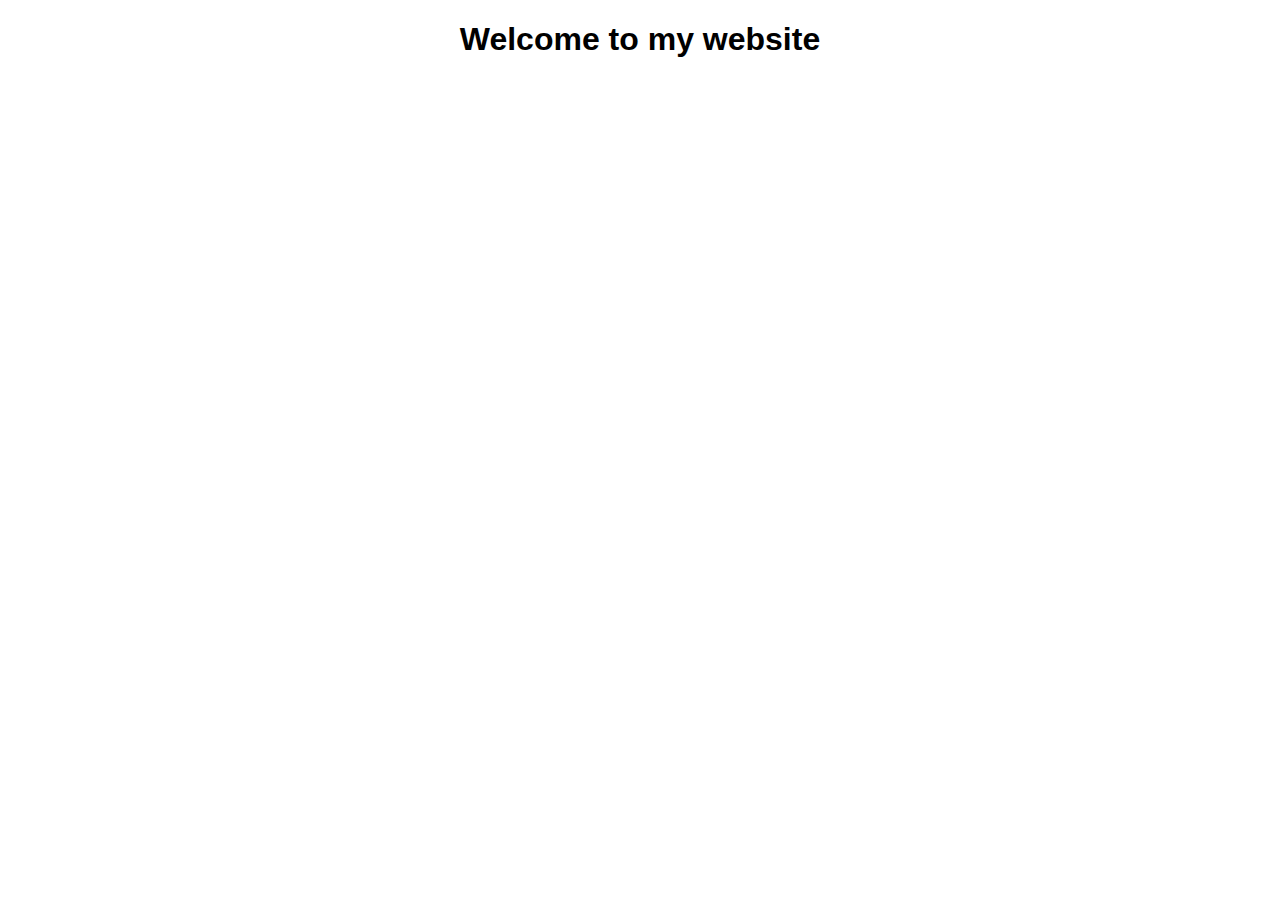
==== lectures/htmlcss/index.html @ 359d89eb "body css" ====
<!DOCTYPE html>
<html lang="en">
  <head>
    <meta charset="UTF-8" />
    <meta name="viewport" content="width=device-width, initial-scale=1.0" />
    <title>My Website</title>
    <link rel="stylesheet" href="style.css" />
    <script src="main.js"></script>
  </head>
  <body>
    <header>
      <h1>Welcome to my website</h1>
    </header>
  </body>
</html>
---- lectures/htmlcss/style.css ----
body {
    font-family: Arial, Helvetica, sans-serif;
    margin: 0;
    padding: 0;
    text-align: center;
}
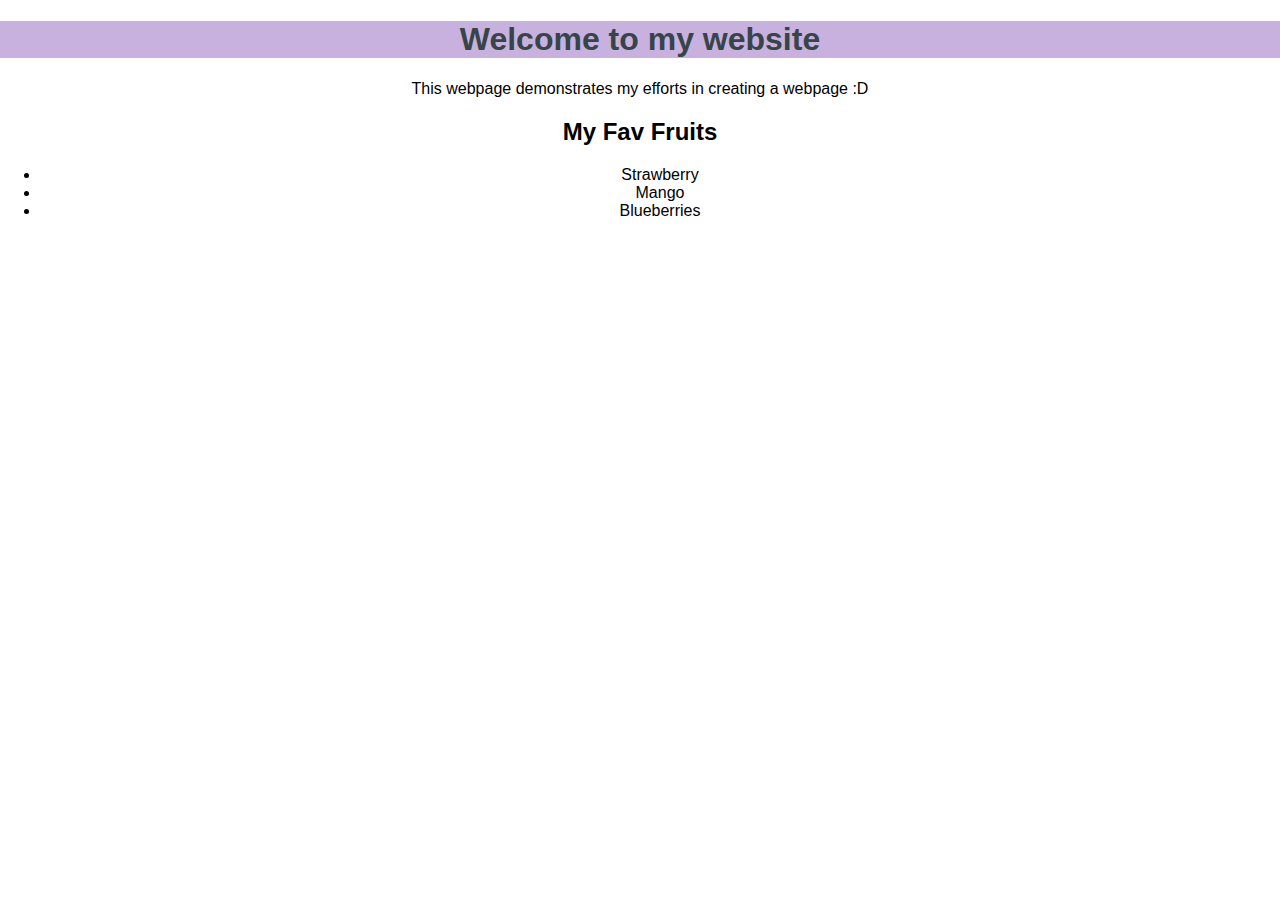
==== commit 2b3d3a4b: "added main n first sect" ====
--- a/lectures/htmlcss/index.html
+++ b/lectures/htmlcss/index.html
@@ -11,5 +11,16 @@
     <header>
       <h1>Welcome to my website</h1>
     </header>
+    <main>
+      <p>This webpage demonstrates my efforts in creating a webpage :D</p>
+    </main>
+    <section>
+      <h2> My Fav Fruits</h2>
+     <ul>
+      <li>Strawberry</li>
+      <li>Mango</li>
+      <li>Blueberries</li>
+     </ul>
+    </section>
   </body>
 </html>
--- a/lectures/htmlcss/style.css
+++ b/lectures/htmlcss/style.css
@@ -3,4 +3,10 @@
     margin: 0;
     padding: 0;
     text-align: center;
+}
+
+header {
+    background-color: rgba(181, 150, 211, 0.747);
+    color: rgb(54, 69, 71);
+    padding: 10p 0;
 }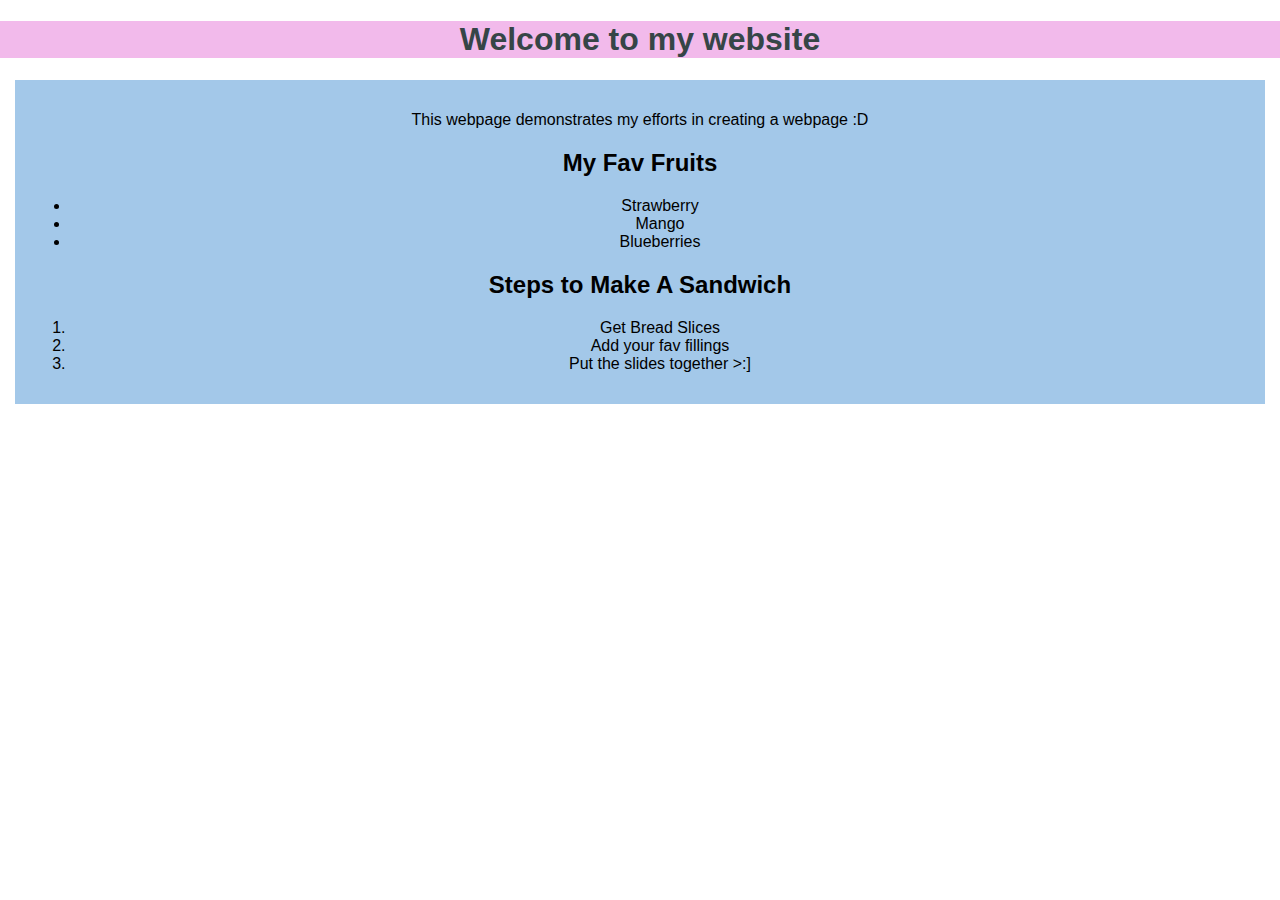
==== commit e9f1256c: "main style n ol" ====
--- a/lectures/htmlcss/index.html
+++ b/lectures/htmlcss/index.html
@@ -1,26 +1,39 @@
 <!DOCTYPE html>
 <html lang="en">
-  <head>
-    <meta charset="UTF-8" />
-    <meta name="viewport" content="width=device-width, initial-scale=1.0" />
-    <title>My Website</title>
-    <link rel="stylesheet" href="style.css" />
-    <script src="main.js"></script>
-  </head>
-  <body>
-    <header>
-      <h1>Welcome to my website</h1>
-    </header>
-    <main>
-      <p>This webpage demonstrates my efforts in creating a webpage :D</p>
-    </main>
-    <section>
-      <h2> My Fav Fruits</h2>
-     <ul>
+
+<head>
+  <meta charset="UTF-8" />
+  <meta name="viewport" content="width=device-width, initial-scale=1.0" />
+  <title>My Website</title>
+  <link rel="stylesheet" href="style.css" />
+  <script src="main.js"></script>
+</head>
+
+<body>
+  <header>
+    <h1>Welcome to my website</h1>
+  </header>
+  <main>
+    <p>This webpage demonstrates my efforts in creating a webpage :D</p>
+  <section>
+    <h2> My Fav Fruits</h2>
+    <ul>
       <li>Strawberry</li>
       <li>Mango</li>
       <li>Blueberries</li>
-     </ul>
-    </section>
-  </body>
-</html>
+    </ul>
+
+  </section>
+  <section>
+    <h2>Steps to Make A Sandwich</h2>
+    <ol>
+      <li>Get Bread Slices</li>
+      <li>Add your fav fillings</li>
+      <li>Put the slides together >:]</li>
+    </ol>
+  </section>
+
+</main>
+</body>
+
+</html>--- a/lectures/htmlcss/style.css
+++ b/lectures/htmlcss/style.css
@@ -6,7 +6,13 @@
 }
 
 header {
-    background-color: rgba(181, 150, 211, 0.747);
+    background-color: rgba(238, 162, 228, 0.747);
     color: rgb(54, 69, 71);
     padding: 10p 0;
+}
+
+main {
+    margin: 15px;
+    padding: 15px;
+    background-color: rgb(163, 200, 233);
 }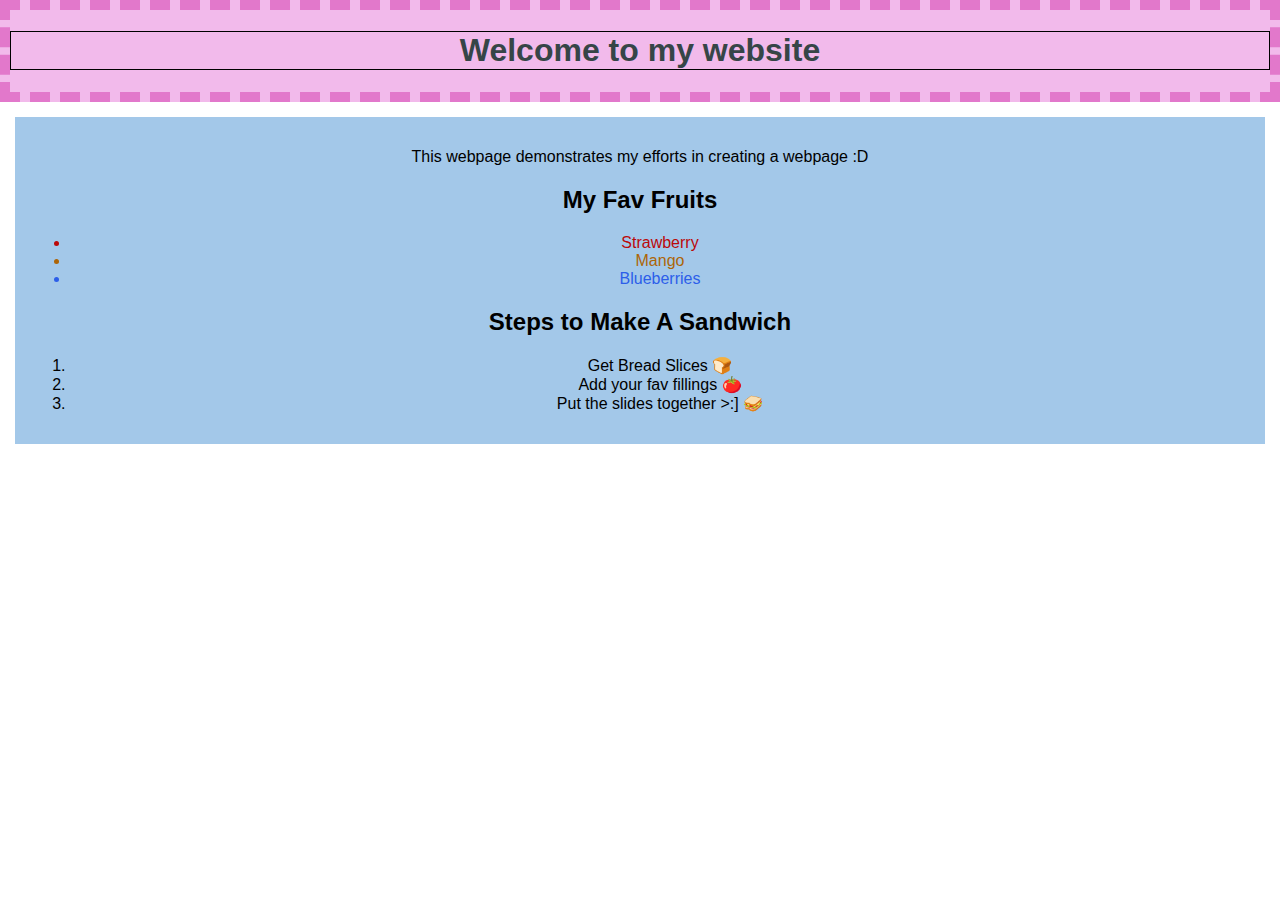
==== commit 59bfaafa: "my understanding of CSS" ====
--- a/lectures/htmlcss/index.html
+++ b/lectures/htmlcss/index.html
@@ -11,25 +11,25 @@
 
 <body>
   <header>
-    <h1>Welcome to my website</h1>
+    <h1 class="outline">Welcome to my website</h1>
   </header>
   <main>
     <p>This webpage demonstrates my efforts in creating a webpage :D</p>
   <section>
     <h2> My Fav Fruits</h2>
     <ul>
-      <li>Strawberry</li>
-      <li>Mango</li>
-      <li>Blueberries</li>
+      <li class="red">Strawberry</li>
+      <li class="orange">Mango</li>
+      <li class="blue">Blueberries</li>
     </ul>
 
   </section>
   <section>
     <h2>Steps to Make A Sandwich</h2>
     <ol>
-      <li>Get Bread Slices</li>
-      <li>Add your fav fillings</li>
-      <li>Put the slides together >:]</li>
+      <li>Get Bread Slices 🍞 </li>
+      <li>Add your fav fillings 🍅</li>
+      <li>Put the slides together >:] 🥪</li>
     </ol>
   </section>
 
--- a/lectures/htmlcss/style.css
+++ b/lectures/htmlcss/style.css
@@ -9,10 +9,27 @@
     background-color: rgba(238, 162, 228, 0.747);
     color: rgb(54, 69, 71);
     padding: 10p 0;
+    border: 10px rgb(226, 120, 203) dashed;
 }
 
 main {
     margin: 15px;
     padding: 15px;
     background-color: rgb(163, 200, 233);
+}
+
+.outline {
+    border: 1px black solid;
+}
+
+.red {
+    color: rgb(187, 9, 9);
+}
+
+.orange {
+    color: rgb(173, 101, 7);
+}
+
+.blue {
+    color: rgb(44, 94, 233);
 }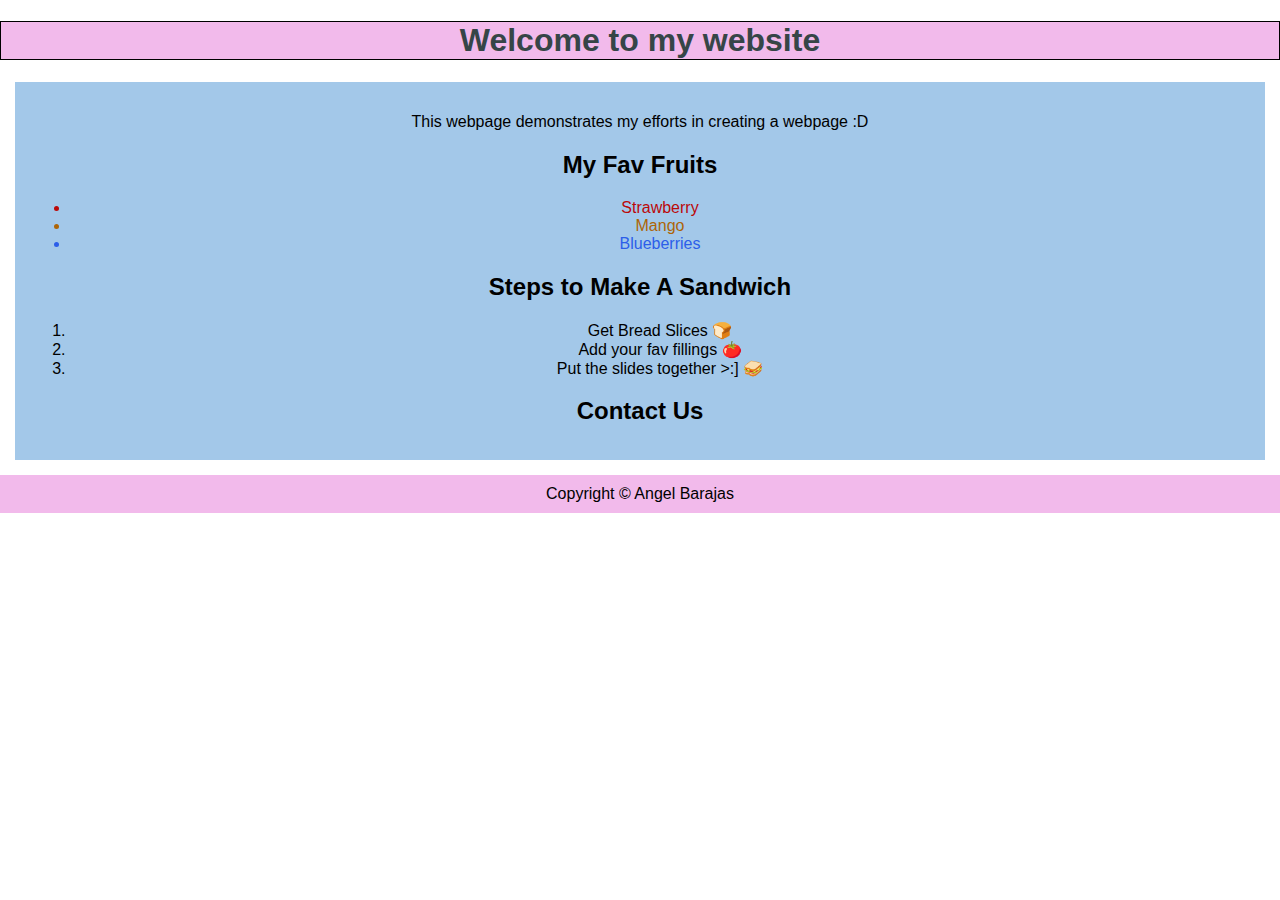
==== commit 067aa733: "finished html struct" ====
--- a/lectures/htmlcss/index.html
+++ b/lectures/htmlcss/index.html
@@ -1,39 +1,40 @@
 <!DOCTYPE html>
 <html lang="en">
+  <head>
+    <meta charset="UTF-8" />
+    <meta name="viewport" content="width=device-width, initial-scale=1.0" />
+    <title>My Website</title>
+    <link rel="stylesheet" href="style.css" />
+    <script src="main.js"></script>
+  </head>
 
-<head>
-  <meta charset="UTF-8" />
-  <meta name="viewport" content="width=device-width, initial-scale=1.0" />
-  <title>My Website</title>
-  <link rel="stylesheet" href="style.css" />
-  <script src="main.js"></script>
-</head>
+  <body>
+    <header>
+      <h1 class="outline">Welcome to my website</h1>
+    </header>
+    <main>
+      <p>This webpage demonstrates my efforts in creating a webpage :D</p>
+      <section>
+        <h2>My Fav Fruits</h2>
+        <ul>
+          <li class="red">Strawberry</li>
+          <li class="orange">Mango</li>
+          <li class="blue">Blueberries</li>
+        </ul>
+      </section>
+      <section>
+        <h2>Steps to Make A Sandwich</h2>
+        <ol>
+          <li>Get Bread Slices 🍞</li>
+          <li>Add your fav fillings 🍅</li>
+          <li>Put the slides together >:] 🥪</li>
+        </ol>
+      </section>
 
-<body>
-  <header>
-    <h1 class="outline">Welcome to my website</h1>
-  </header>
-  <main>
-    <p>This webpage demonstrates my efforts in creating a webpage :D</p>
-  <section>
-    <h2> My Fav Fruits</h2>
-    <ul>
-      <li class="red">Strawberry</li>
-      <li class="orange">Mango</li>
-      <li class="blue">Blueberries</li>
-    </ul>
-
-  </section>
-  <section>
-    <h2>Steps to Make A Sandwich</h2>
-    <ol>
-      <li>Get Bread Slices 🍞 </li>
-      <li>Add your fav fillings 🍅</li>
-      <li>Put the slides together >:] 🥪</li>
-    </ol>
-  </section>
-
-</main>
-</body>
-
-</html>+      <section>
+        <h2>Contact Us</h2>
+      </section>
+    </main>
+    <footer>Copyright &copy Angel Barajas</footer>
+  </body>
+</html>
--- a/lectures/htmlcss/style.css
+++ b/lectures/htmlcss/style.css
@@ -9,13 +9,19 @@
     background-color: rgba(238, 162, 228, 0.747);
     color: rgb(54, 69, 71);
     padding: 10p 0;
-    border: 10px rgb(226, 120, 203) dashed;
+    /*border: 10px rgb(226, 120, 203) dashed;*/
 }
 
 main {
     margin: 15px;
     padding: 15px;
     background-color: rgb(163, 200, 233);
+}
+
+footer {
+    background-color: rgba(238, 162, 228, 0.747);
+    color: black;
+    padding: 10px 0;
 }
 
 .outline {
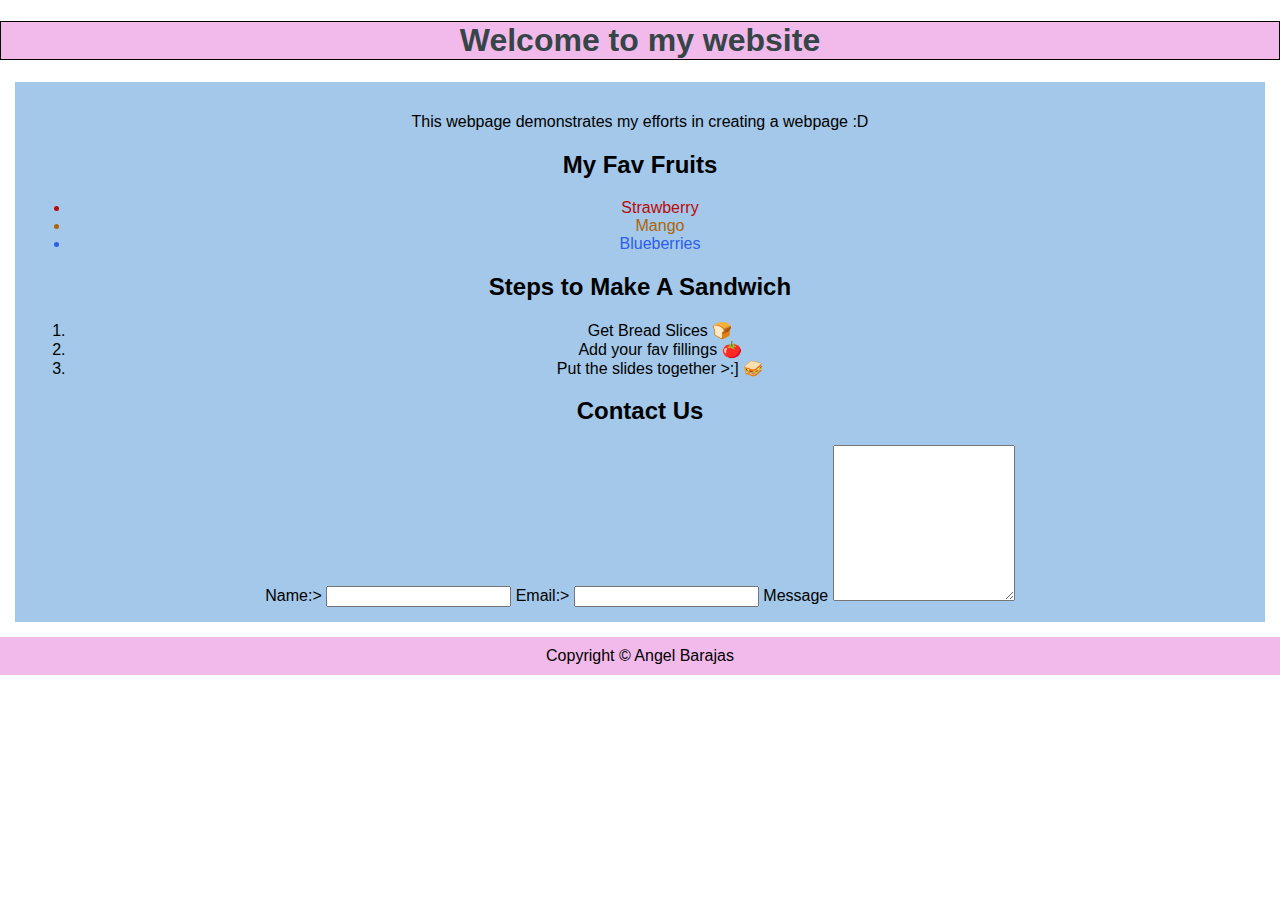
==== commit cf4e48f2: "starting form" ====
--- a/lectures/htmlcss/index.html
+++ b/lectures/htmlcss/index.html
@@ -33,6 +33,15 @@
 
       <section>
         <h2>Contact Us</h2>
+        <form action="">
+          <label>Name:></label>
+            <input type="text">
+            <label>Email:></label>
+            <input type="email">
+            <label>Message</label>
+            <textarea ols="30" rows="10"></textarea>
+
+            </form>
       </section>
     </main>
     <footer>Copyright &copy Angel Barajas</footer>
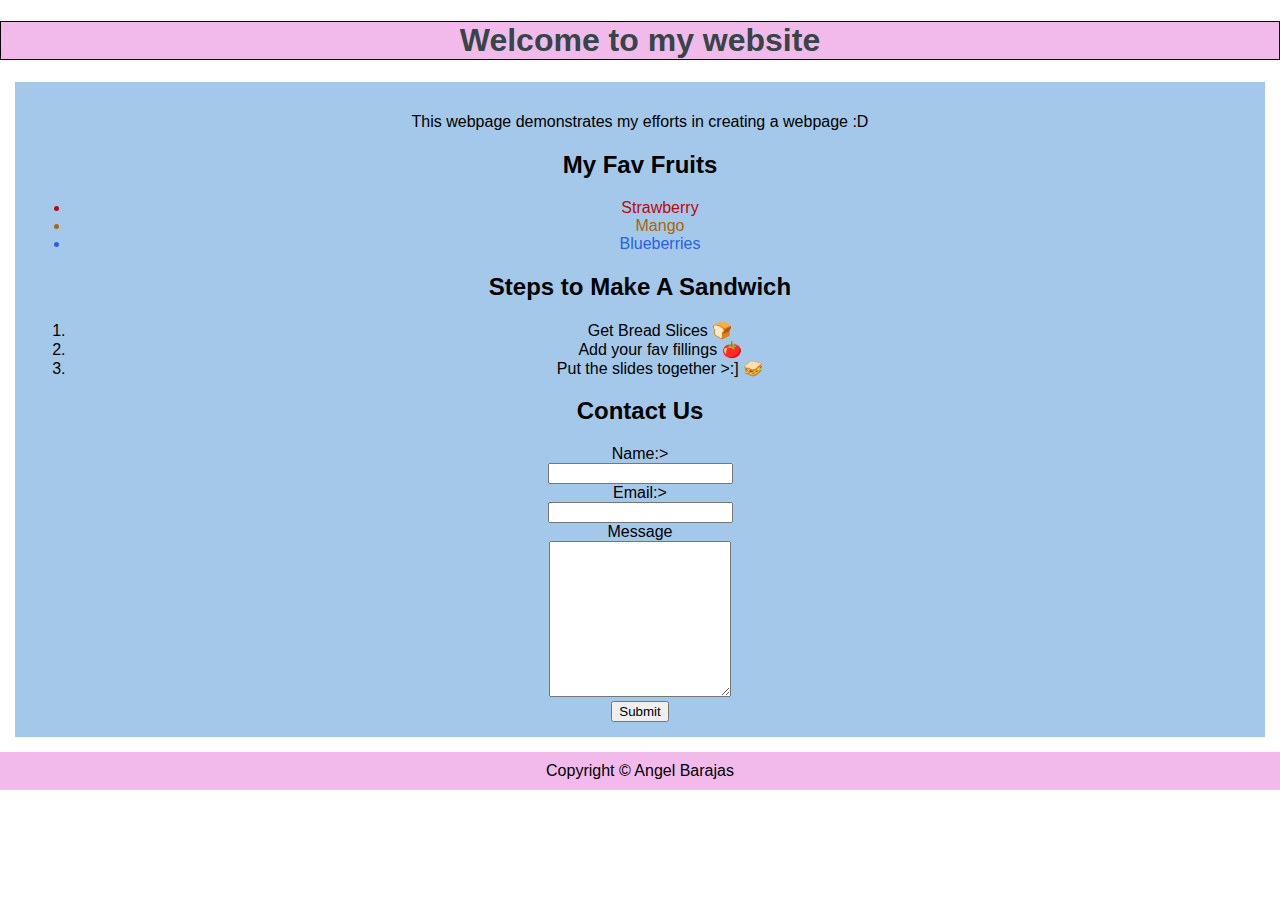
==== commit 16f572c8: "finished and styled form" ====
--- a/lectures/htmlcss/index.html
+++ b/lectures/htmlcss/index.html
@@ -39,8 +39,8 @@
             <label>Email:></label>
             <input type="email">
             <label>Message</label>
-            <textarea ols="30" rows="10"></textarea>
-
+            <textarea ols="30" rows="10"></textarea><br>
+            <button>Submit</button>
             </form>
       </section>
     </main>
--- a/lectures/htmlcss/style.css
+++ b/lectures/htmlcss/style.css
@@ -24,6 +24,10 @@
     padding: 10px 0;
 }
 
+label {
+    display: block;
+}
+
 .outline {
     border: 1px black solid;
 }
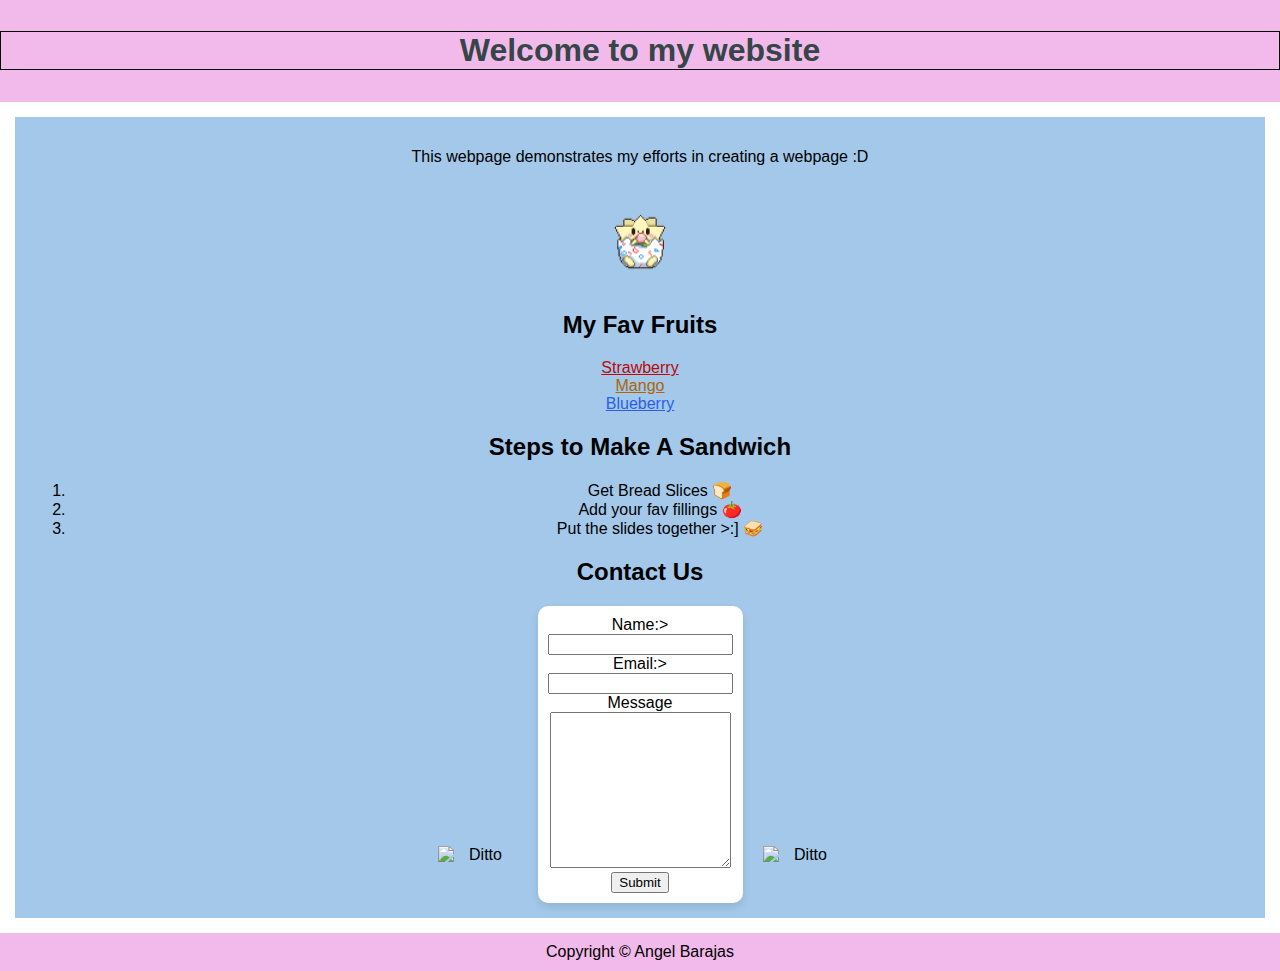
==== commit 88311d9c: "challange, finished form" ====
--- a/lectures/htmlcss/index.html
+++ b/lectures/htmlcss/index.html
@@ -14,14 +14,17 @@
     </header>
     <main>
       <p>This webpage demonstrates my efforts in creating a webpage :D</p>
+      
       <section>
+        <img src="images/togepi.png" alt="toge" class="toge-image" />
         <h2>My Fav Fruits</h2>
         <ul>
-          <li class="red">Strawberry</li>
-          <li class="orange">Mango</li>
-          <li class="blue">Blueberries</li>
+          <li><a href="https://images.immediate.co.uk/production/volatile/sites/10/2018/03/2048x1365-Best-strawberries-to-grow-LI1834878-9b05a14.jpg" target="_blank" class="strawberry">Strawberry</a></li>
+          <li><a href="https://content.presspage.com/uploads/1460/69fbd9b4-d9fb-4591-8ede-0deb9c917a13/1920_stock-photo-fresh-mango-129537233.jpg?10000" target="_blank" class="mango">Mango</a></li>
+          <li><a href="https://blueberry.org/wp-content/uploads/2021/04/Fresh-Highbush-Blueberries-in-Heart-Dish-edited.jpg" target="_blank" class="blueberry">Blueberry</a></li>
         </ul>
       </section>
+
       <section>
         <h2>Steps to Make A Sandwich</h2>
         <ol>
@@ -33,6 +36,11 @@
 
       <section>
         <h2>Contact Us</h2>
+      </section>
+
+      <section class="form-section">
+        <img src="https://img.rankedboost.com/wp-content/uploads/2022/11/Pokemon-Scarlet-and-Violet-Ditto.png" alt="Ditto" class="ditto-image" />
+       
         <form action="">
           <label>Name:></label>
             <input type="text">
@@ -42,6 +50,9 @@
             <textarea ols="30" rows="10"></textarea><br>
             <button>Submit</button>
             </form>
+
+          <!-- Adding the image -->
+        <img src="https://img.rankedboost.com/wp-content/uploads/2022/11/Pokemon-Scarlet-and-Violet-Ditto.png" alt="Ditto" class="ditto-image" />
       </section>
     </main>
     <footer>Copyright &copy Angel Barajas</footer>
--- a/lectures/htmlcss/style.css
+++ b/lectures/htmlcss/style.css
@@ -8,7 +8,7 @@
 header {
     background-color: rgba(238, 162, 228, 0.747);
     color: rgb(54, 69, 71);
-    padding: 10p 0;
+    padding: 10px 0;
     /*border: 10px rgb(226, 120, 203) dashed;*/
 }
 
@@ -16,6 +16,48 @@
     margin: 15px;
     padding: 15px;
     background-color: rgb(163, 200, 233);
+}
+
+/* My Fav Fruits section remains stacked */
+section ul {
+    list-style-type: none;
+    padding: 0;
+    margin: 0;
+    text-align: center; /* Center the fruits */
+}
+
+
+section.form-section h2 {
+    flex-basis: 100%; /* Take full width */
+    text-align: center;
+    margin-bottom: 10px;
+}
+
+section.form-section {
+    display: flex;
+    justify-content: center;
+    align-items: center;
+    gap: 20px;
+    margin-top: 20px;
+}
+
+.ditto-image {
+    width: 80px; /* Adjust size as needed */
+    height: auto;
+    margin-top: 200px;
+}
+.toge-image {
+    width: 60px; /* Adjust size as needed */
+    height: auto;
+    margin-top: 20px;
+}
+
+form {
+    background-color: white;
+    padding: 10px;
+    border-radius: 10px;
+    box-shadow: 0 4px 8px rgba(0, 0, 0, 0.1); /* Add a little shadow for effect */
+    display: inline-block;
 }
 
 footer {
@@ -32,14 +74,19 @@
     border: 1px black solid;
 }
 
-.red {
+.strawberry {
     color: rgb(187, 9, 9);
 }
 
-.orange {
+.mango {
     color: rgb(173, 101, 7);
 }
 
-.blue {
+.blueberry {
     color: rgb(44, 94, 233);
+}
+
+/* Ensure section margins are consistent */
+section {
+    margin-top: 20px;
 }